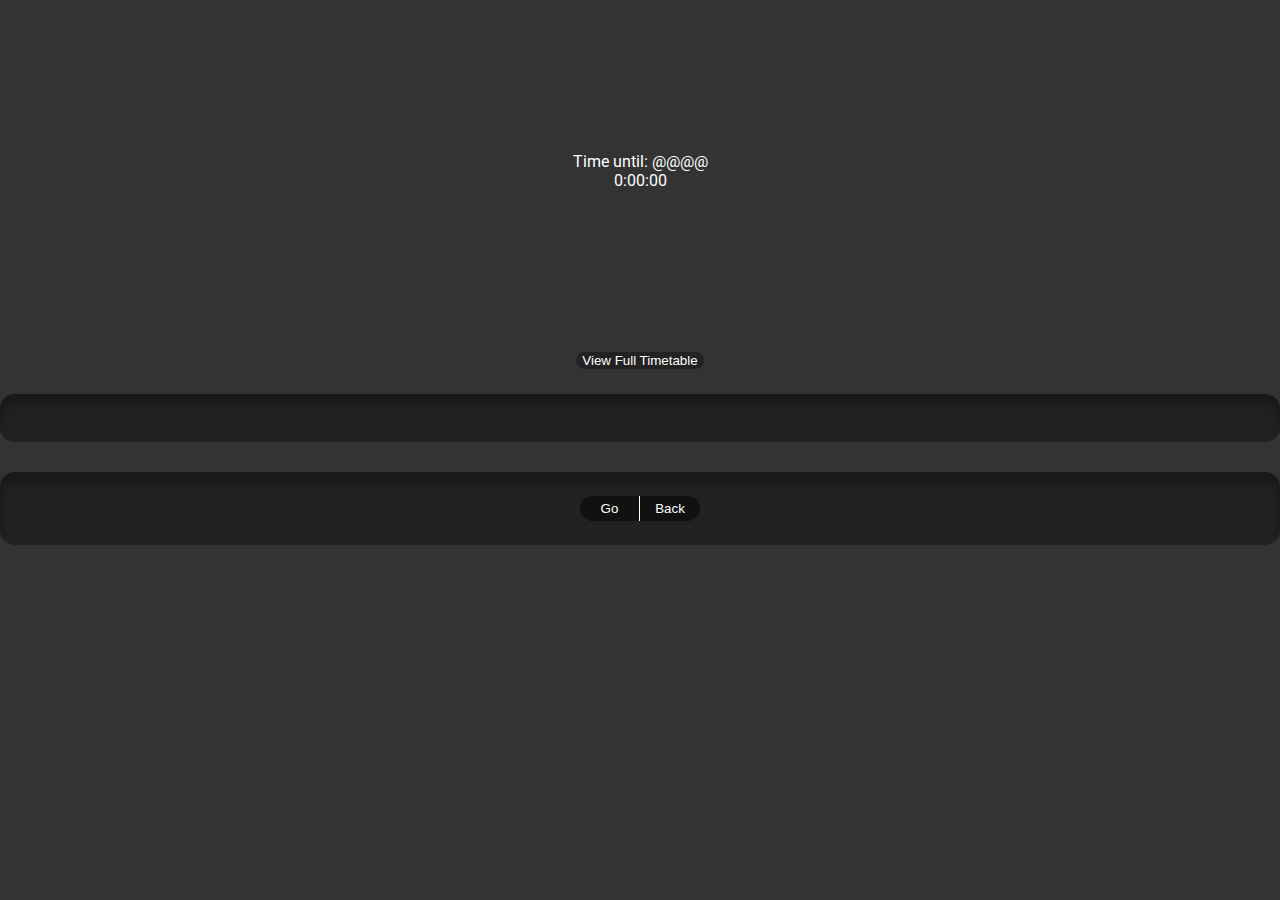
==== rurutbl/index.html @ 3113000b "yeyeye" ====
<!DOCTYPE html>
<html lang="en">

<head>
    <meta charset="UTF-8">
    <meta name="viewport" content="width=device-width, initial-scale=1.0">
    <link href="https://fonts.googleapis.com/css2?family=Roboto:wght@100&amp;display=swap" rel="stylesheet">
    <link rel="stylesheet" href="./style.css">
    <title>Document</title>
</head>

<body>
    <!-- <h1>Next Sub:</h1> -->
    <div class="progress-bar-container">
        <div class="progress-bar">
            <div>
                <span id="timetil">Time until: @@@@</span>
                <span id="timetilval">0:00:00</span>
            </div>
        </div>
    </div>
    <div class="fullttdiv">
        <button class="fullttbtn" onclick="window.open('./assets/full.pdf')">View Full Timetable</button>
    </div>
    <ul id="track">
    </ul>
    <div id="btime">
        <div class="pill-selector">
            <button onclick="reloadTiming('Go')" class="active-pill">Go</button>
            <button onclick="reloadTiming('Return')" class="active-pill">Back</button>
        </div>
        <div class="timings">

        </div>
    </div>
    <script src="./script.js"></script>
    <script src="./busScript.js"></script>
</body>

</html>
---- rurutbl/style.css ----
body {
  background: #333;
  color: white;
  font-family: "Roboto", sans-serif;
  margin: 0px;
  display: flex;
  flex-direction: column;
  align-items: center;
  width: 100vw;
}

#track,
#btime {
  background-color: #222;
  box-shadow: inset 0px 11px 12px rgb(0 0 0 / 27%);
  width: inherit;
  padding: 24px 0px;
  margin: 15px 0px;
  border-radius: 15px;
}

#track > li {
  border: #222;
  padding: 10px;
  margin: 10px 20px;
  display: flex;
  justify-content: space-between;
  background: #333;
  border-radius: 12px;
}

#track > li::marker {
  content: none;
}

.current {
  background: #0000005c;
}

body > h1 {
  text-align: center;
}

.progress-bar-container {
  max-height: 300px;
  max-width: 300px;
  height: 85vw;
  width: 85vw;
  margin: 21px;
}

.progress-bar {
  background: radial-gradient(closest-side, #333 92%, transparent 80% 100%),
    conic-gradient(rgb(255, 255, 255) calc(var(--prog) * 1%), grey 0);
  width: 100%;
  height: 100%;
  border-radius: 50%;

  /* to center the percentage value */
  display: flex;
  justify-content: center;
  align-items: center;
}
.progress-bar > div {
  display: flex;
  justify-content: center;
  align-items: center;
  flex-direction: column;
  text-align: center;
}

.active {
  outline: white 1px solid;
}

.fullttdiv {
  display: flex;
  padding: 5px 10px;
  margin: 5px;
  flex-direction: column;
  align-items: center;
}
.fullttdiv > div {
  background-color: #222;
  width: 100%;
  border-radius: 15px;
  padding: 24px 0px;
}
.fullttbtn {
  border-radius: 15px;
  border: none;
  color: white;
  background-color: #222;
  width: fit-content;
}

.pill-selector {
  border-radius: 15px;
  overflow: hidden;
  display: flex;
}

.pill-selector > button {
  width: 60px;
  padding: 5px;
  background: #333;
  color: white;
  border: none;
}

.pill-selector > button:hover {
  background: #535353;
}

.pill-selector > button:nth-child(1) {
  border-right: white solid 1px;
}
#btime {
  display: flex;
  flex-direction: column;
  align-items: center;
}

.active-pill {
  background: #111 !important;
}

.timings {
  width: inherit;
}
.timings > div {
  width: calc(100% - 60px);
  padding: 20px;
  background-color: #333;
  margin: 0px 10px;
  border-top: grey solid 1px;
  display: inline-flex;
  cursor: pointer;
  flex-wrap: wrap;
}
.timings > div::before {
  content: "<";
  margin: 0px 10px;
  rotate: -90deg;
  transition: 0.1s;
}
.show::before {
  rotate: 90deg !important;
}

.show > div:nth-child(2) {
  display: block;
}

.timings > div > div:nth-child(1) > span{
  width: 100% !important;
}

.bustiming {
  width: 100%;
  cursor: default;
  border-top: #00000055 1px solid;
  margin-top: 20px;
}

.bustiming > div{
  width: 100%;
  padding: 10px;
  display: flex;
  align-items: center;
  justify-content: space-around;
}

.bustiming  {
  display: none;
}

table {
  border-collapse: collapse;
  width: calc(100% - 60px);
}

td, th {
  text-align: center;
  padding: 8px;
}

td{
      font-size: 0.7em;
    color: #ffffffaa;
}
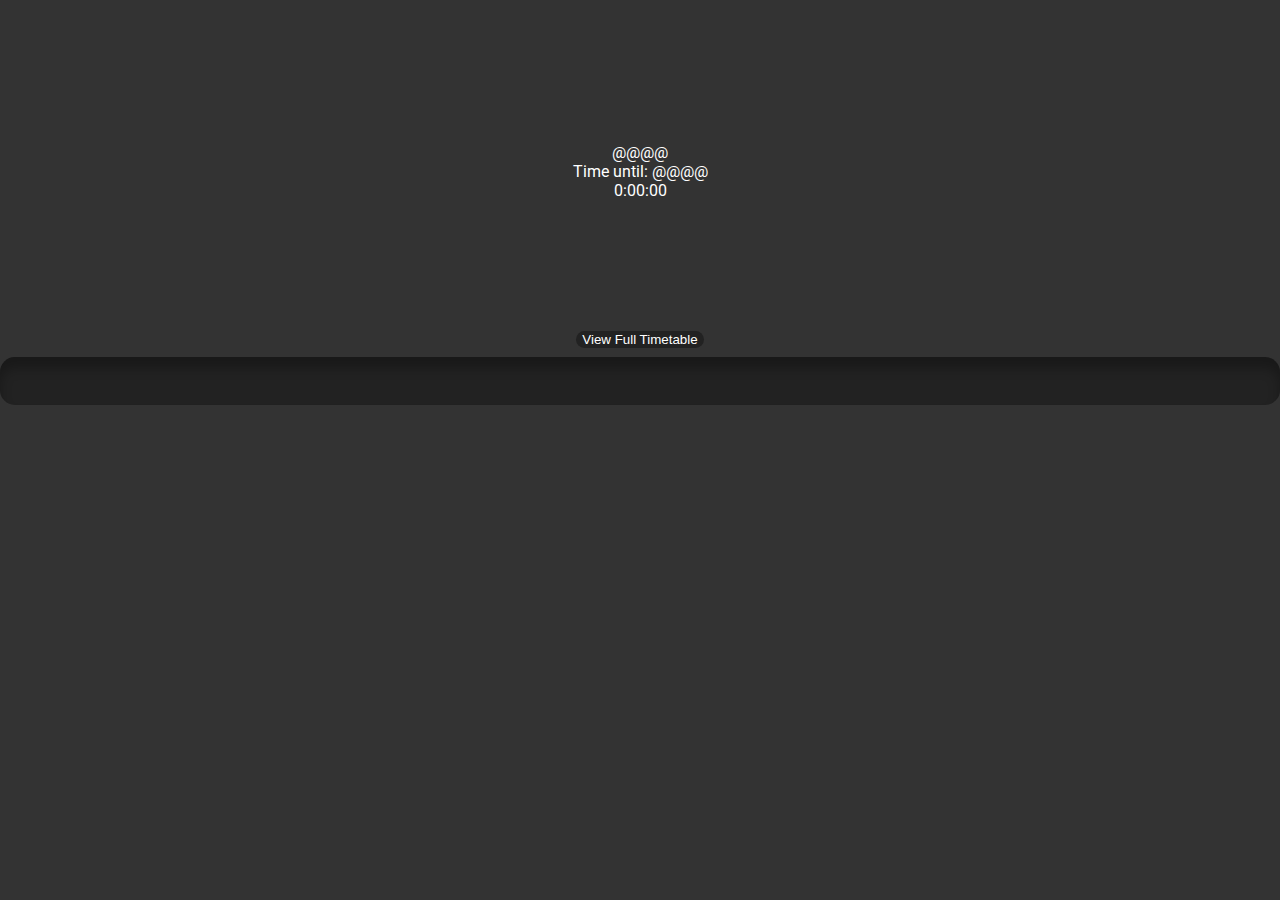
==== commit 3773c2e4: "e" ====
--- a/rurutbl/index.html
+++ b/rurutbl/index.html
@@ -6,7 +6,7 @@
     <meta name="viewport" content="width=device-width, initial-scale=1.0">
     <link href="https://fonts.googleapis.com/css2?family=Roboto:wght@100&amp;display=swap" rel="stylesheet">
     <link rel="stylesheet" href="./style.css">
-    <title>Document</title>
+    <title>Ruru TBL</title>
 </head>
 
 <body>
@@ -14,27 +14,22 @@
     <div class="progress-bar-container">
         <div class="progress-bar">
             <div>
+                <span id="timenow">@@@@</span>
                 <span id="timetil">Time until: @@@@</span>
                 <span id="timetilval">0:00:00</span>
             </div>
         </div>
-    </div>
-    <div class="fullttdiv">
-        <button class="fullttbtn" onclick="window.open('./assets/full.pdf')">View Full Timetable</button>
+        <div class="fullttdiv">
+            <button class="fullttbtn" onclick="window.open('/assets/full.pdf')">View Full Timetable</button>
+            <!-- <button class="fullttbtn" onclick="window.open('/assets/full.pdf')">
+                <img src="https://www.gstatic.com/classroom/logo_square_rounded.svg" alt="logo_square_rounded.svg">
+                Open Subject Google classroom
+            </button> -->
+        </div>
     </div>
     <ul id="track">
     </ul>
-    <div id="btime">
-        <div class="pill-selector">
-            <button onclick="reloadTiming('Go')" class="active-pill">Go</button>
-            <button onclick="reloadTiming('Return')" class="active-pill">Back</button>
-        </div>
-        <div class="timings">
-
-        </div>
-    </div>
     <script src="./script.js"></script>
-    <script src="./busScript.js"></script>
 </body>
 
 </html>